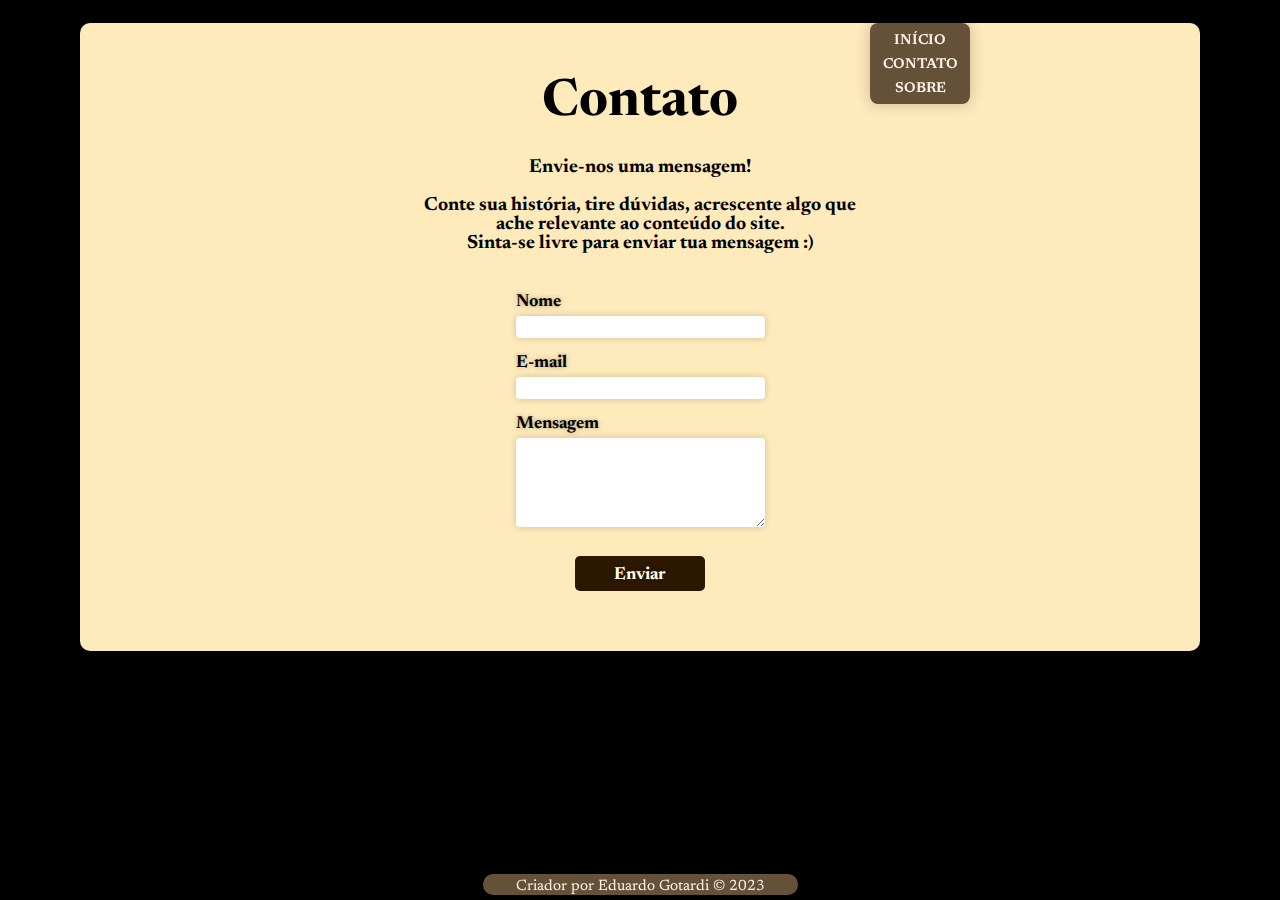
==== contato.html @ 0dafdee1 "Add files via upload" ====
<!DOCTYPE html>
<html lang="en">
<head>
    <meta charset="UTF-8">
    <meta name="viewport" content="width=device-width, initial-scale=1.0">
    <meta name="description"
        content="Família Gottardi. Este site conta a historia de uma família de imigrantes italianos, que vieram para o Brasil em 1888 em busca de novas realizações">
    <meta name="keywords"
        content="genealogy, family, imigrants, dictionary, italian, verona, castel d'azzano, vigasio, gottardi, gothardi, gotardi, gothard, gottard, gotard, gottardo, gotardo, genealogia, familia, itália, italiano, dicionário, imigrantes, imigrante">
    <link rel="icon" type="image/x-icon" href="./IMG/favicon_italy.png">
    <link rel="preconnect" href="https://fonts.googleapis.com">
    <link rel="preconnect" href="https://fonts.gstatic.com" crossorigin>
    <link rel="stylesheet"
        href="https://fonts.googleapis.com/css2?family=Zilla+Slab:ital,wght@0,300;0,400;0,600;0,700;1,400;1,600;1,700&display=swap">
    <link rel="stylesheet"
        href="https://fonts.googleapis.com/css2?family=Newsreader:ital,opsz,wght@0,6..72,200;0,6..72,300;0,6..72,400;0,6..72,500;0,6..72,600;0,6..72,700;1,6..72,200;1,6..72,300;1,6..72,400;1,6..72,500;1,6..72,600;1,6..72,700&display=swap">
    <link rel="stylesheet" href="./CSS/style.css">
    <title>Família Gottardi</title>
</head>
<body class="bg">
    <div class="containerPanel">
        <div class="menuContainer">
            <div class="menu">
                <a href="./index.html" title="Página de Início">Início</a><br>
                <a href="./contato.html" title="Página de Contato">Contato</a><br>
                <a href="./sobre.html" title="Página Sobre os Autores">Sobre</a>
            </div>
        </div>
        <div class="mainPanel">
            <header>
                <div class="contactTitle">
                    <h1>Contato</h1>
                </div>
            </header>
                <div class="contactText">
                    <div class="contactText2">
                        <h3>Envie-nos uma mensagem! 
                        <br>
                        <br>
                        Conte sua história, tire dúvidas, acrescente algo que ache relevante ao conteúdo do site.<br> 
                        Sinta-se livre para enviar tua mensagem :)</h3>
                    </div>
                </div>
                <div class="formContainer">
                    <form action="https://formspree.io/f/xnqydgpp" method="POST">
                        <label class="nameLabel"><h3>Nome</h3></label>
                            <input class="nomeInput" type="name" name="nome" required>
                        
                        <label class="emailLabel"><h3>E-mail</h3></label>
                            <input class="emailInput" type="email" name="email" required>
    
                        <label class="messageLabel"><h3>Mensagem</h3></label>
                            <textarea class="messageInput" name="message" required></textarea><br>
                        <div class="buttonContainer">
                            <button class="formButton" type="submit"><h3>Enviar</h3></button>
                        </div>
                    </form>
                </div>
        </div>
        <div class="footer">
            <div class="footerText">
                <a href="https://github.com/dugotardi" title="Página do Github de Eduardo" target="_blank"><h3>Criador por Eduardo Gotardi © 2023</h3></a>
            </div>
        </div>
    </div>
</body>
</html>
---- CSS/style.css ----
* {
    font-family: 'Newsreader', serif;
}
.bg {
    display: flex;
    align-items: center;
    justify-content: center;
    background-color: black;
}
.containerPanel {
    display: flexbox;
    align-items: center;
    justify-content: center;
}
.mainPanel {
    width: 1030px;
    height: 100%;
    margin: 15px 0 15px 0;
    top: 50px;
    background-color: rgb(255, 234, 187);
    border-radius: 10px;
    padding: 20px 45px 25px 45px;
    z-index: 0;
}
.menuContainer {
    position: fixed;
    margin: 0 0 0 0;
    float: right;
    top: 23px;
    right: 310px;
    z-index: 1;
    width: 100px;
    height: 81px;
    background-color: rgb(100, 81, 55);
    box-shadow: 0 0 15px #00000036;
    border-radius: 8px;
    transition: transform 0.17s ease-in-out;
}
@media screen and (max-width:875px) {
    .menuContainer {
        right: 160px;
    }
}
.menu {
    display: flexbox;
    align-items: center;
    justify-content: center;
    font-family: 'Zilla Slab', serif;
    font-size: 0.9rem;
    font-weight: 600;
    line-height: 22px;
    text-align: center;
    margin: 4.5px 0 0 0;
    text-transform: uppercase; 
}
.menuContainer:hover {
    transform: translate(-10px);
}
.menu a {
    text-decoration: none;
    color: rgb(255, 244, 235);
}
.gottardiTitle {
    display: flexbox;
    align-items: center;
    justify-content: center;
    text-align: center;
}
.gottardiTitle h1 {
    font-family: 'Zilla Slab', serif;
    font-size: 6em;
    margin: 0 auto;
    color: #222222;
    white-space: nowrap;
}
.containerSubtitle {
    display: flex;
    align-items: center;
    justify-content: center;
    margin: -230px;
}
.containerSubtitle h2 {
    text-align: center;
    font-size: 22px;
    font-weight: 600;
    color: #222222;
}
.brazilFlag {
    transform: scale(0.06);
    margin: 0 -235px 0 0;
}
.italyFlag {
    transform: scale(0.06);
    margin: 0 0 0 -235px;
}
.dictionaryText {
    font-size: 30px;
    text-align: center;
    font-weight: 400;
}
.mainText {
    font-size: 20px;
    font-weight: 400;
}
.chapter01 {
    font-family: 'Zilla Slab', serif;
    font-size: 45px;
    font-weight: 600;
    text-align: center;
    color: #2c1800;
}
.p00 {
    font-size: 24px;
    color: #000000;
}
.p01 {
    font-size: 23px;
    color: #fffae9;
    width: 100%;
    height: 135px;
    text-shadow: 0 0 5px #000000;
    background: rgb(0,34,68);
    background: linear-gradient(90deg, rgba(0,34,68,1) 50%, rgba(0,34,68,0.65) 70%, rgba(0,34,68,0.45) 80%, rgba(0,34,68,0.24) 90%, rgba(0,34,68,0) 100%);
}
.p02 {
    font-size: 23px;
    color: #fffae9;
    width: 100%;
    height: 135px;
    text-shadow: 0 0 5px #000000;
    background: rgb(0,34,68);
    background: linear-gradient(90deg, rgba(0,34,68,1) 50%, rgba(0,34,68,0.65) 70%, rgba(0,34,68,0.45) 80%, rgba(0,34,68,0.24) 90%, rgba(0,34,68,0) 100%);
}
.p03 {
    font-size: 24px;
    margin: 45px 0 45px 0;
    color: #000000;
}
.p04 {
    font-size: 23px;
    color: #fffae9;
    width: 100%;
    height: 139px;
    text-shadow: 0 0 5px #000000;
    background: rgb(57,42,0);
    background: linear-gradient(90deg, rgba(57,42,0,1) 50%, rgba(57,42,0,0.65) 70%, rgba(57,42,0,0.45) 80%, rgba(57,42,0,0.24) 90%, rgba(15,11,0,0) 100%);
}
.birthStar {
    width: 18px;
    height: 18px;
    filter: invert(1);
}
.deathCross {
    width: 16px;
    height: 16px;
    filter: invert(1);
}
.chapter02 {
    font-family: 'Zilla Slab', serif;
    font-size: 45px;
    font-weight: 600;
    text-align: center;
    color: #2c1800;
}
.p05 {
    font-size: 24px;
    margin: 50px 0 0 0;
    color: #000000;
}
.chapter03 {
    font-family: 'Zilla Slab', serif;
    font-size: 45px;
    font-weight: 600;
    text-align: center;
    color: #2c1800;
}
.p06 {
    font-size: 24px;
    color: #000000;
}
.p07 {
    font-size: 24px;
    color: #000000;
    margin: 80px 0 0 0;
}
.contributions {
    margin: 100px 0 0 0;
}
.contributions h2 {
    font-size: 35px;
    font-weight: 600;
    margin: 0 auto;
}
.contributions h3 {
    font-size: 24px;
    font-weight: 400;
    margin: -20px auto;
}
.footer {
    display: flex;
    align-items: center;
    justify-content: center;
}
.footerText {
    display: flex;
    align-items: center;
    justify-content: center;
    text-align: center;
    width: 315px;
    height: 21px;
    background-color: rgb(100, 81, 55);
    border-radius: 10px;
    bottom: 5px;
    position: fixed;
    transition: transform 0.15s ease-in-out;
}
.footerText:hover {
    transform: translate(0,-5.5px);
    cursor: pointer;
}
.footerText a {
    width: 315px;
    text-decoration: none;
    color: rgb(255, 244, 235);
}
.footerText h3 {
    font-weight: 400;
    font-size: 15px;
    margin: 4px 0 0 0;
}
.contactTitle {
    text-align: center;
    font-size: 1.6rem;
    margin: 0 0 0 0;
}
.contactText {
    display: flex;
    align-items: center;
    justify-content: center;
    margin: -25px 0 0 0; 
}
.contactText2 {
    width: 450px;
    margin: 0 0 15px 0;
}
.contactText2 h3 {
    font-size: 1.2rem;
    text-align: center;
}
.formContainer {
    display: flex;
    align-items: center;
    justify-content: center;
}
.formContainer label {
    margin: 0 0 0 0;

}
.formContainer input {
    margin: 5px 0 10px 0;
    width: 245px;
    height: 20px;
    border: none;
    border-radius: 4px;
    box-shadow: 0 0 7px #00000031;
}
.formContainer textarea {
    margin: 5px 0 0 0;
    width: 245px;
    height: 85px;
    border: none;
    border-radius: 4px;
    box-shadow: 0 0 7px #00000031;
}
.formContainer h3 {
    font-size: 1.1rem;
    text-shadow: 0 0 5px #0000004d;
    margin: 6px 0 0 0;
}
.buttonContainer {
    display: flex;
    align-items: center;
    justify-content: center;
}
.formButton {
    display: flex;
    align-items: center;
    justify-content: center;
    border: none;
    width: 130px;
    height: 35px;
    border-radius: 5px;
    background-color: #2c1800;
    color: #fffae9;
    font-size: 1.3rem;
    font-weight: 600;
    text-align: center;
    margin: 25px 0 35px 0;
    transition: transform 0.1s ease-in-out;
}
.formButton h3 {
    margin: 4px 0 0 0;
}
.formButton:hover {
    cursor: pointer;
    transform: scale(1.033);
}
.aboutTitle {
    text-align: center;
}
.aboutTitle h1 {
    font-size: 4rem;
}
.aboutText {
    text-align: center;
}
.aboutText h2 {
    font-size: 1.5rem;
    font-weight: 700;
}
.aboutText2 {
    text-align: left;
    margin: 50px 0 0 0;
}
.aboutText2 h2 {
    font-size: 1.5rem;
    font-weight: 600;
}
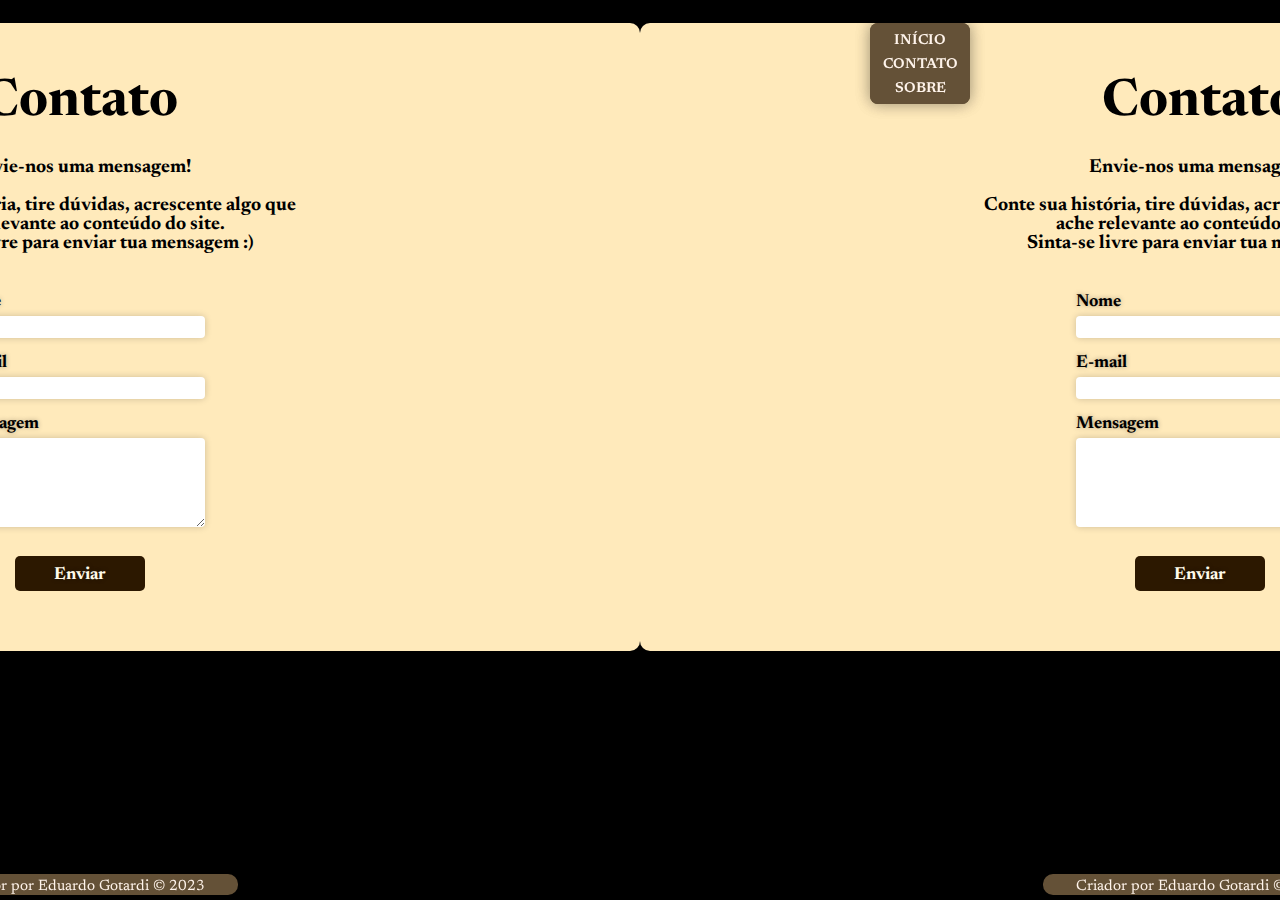
==== commit f0cb6725: "Merge remote-tracking branch 'origin/main' yes" ====
--- a/contato.html
+++ b/contato.html
@@ -1,67 +1,134 @@
-<!DOCTYPE html>
-<html lang="en">
-<head>
-    <meta charset="UTF-8">
-    <meta name="viewport" content="width=device-width, initial-scale=1.0">
-    <meta name="description"
-        content="Família Gottardi. Este site conta a historia de uma família de imigrantes italianos, que vieram para o Brasil em 1888 em busca de novas realizações">
-    <meta name="keywords"
-        content="genealogy, family, imigrants, dictionary, italian, verona, castel d'azzano, vigasio, gottardi, gothardi, gotardi, gothard, gottard, gotard, gottardo, gotardo, genealogia, familia, itália, italiano, dicionário, imigrantes, imigrante">
-    <link rel="icon" type="image/x-icon" href="./IMG/favicon_italy.png">
-    <link rel="preconnect" href="https://fonts.googleapis.com">
-    <link rel="preconnect" href="https://fonts.gstatic.com" crossorigin>
-    <link rel="stylesheet"
-        href="https://fonts.googleapis.com/css2?family=Zilla+Slab:ital,wght@0,300;0,400;0,600;0,700;1,400;1,600;1,700&display=swap">
-    <link rel="stylesheet"
-        href="https://fonts.googleapis.com/css2?family=Newsreader:ital,opsz,wght@0,6..72,200;0,6..72,300;0,6..72,400;0,6..72,500;0,6..72,600;0,6..72,700;1,6..72,200;1,6..72,300;1,6..72,400;1,6..72,500;1,6..72,600;1,6..72,700&display=swap">
-    <link rel="stylesheet" href="./CSS/style.css">
-    <title>Família Gottardi</title>
-</head>
-<body class="bg">
-    <div class="containerPanel">
-        <div class="menuContainer">
-            <div class="menu">
-                <a href="./index.html" title="Página de Início">Início</a><br>
-                <a href="./contato.html" title="Página de Contato">Contato</a><br>
-                <a href="./sobre.html" title="Página Sobre os Autores">Sobre</a>
-            </div>
-        </div>
-        <div class="mainPanel">
-            <header>
-                <div class="contactTitle">
-                    <h1>Contato</h1>
-                </div>
-            </header>
-                <div class="contactText">
-                    <div class="contactText2">
-                        <h3>Envie-nos uma mensagem! 
-                        <br>
-                        <br>
-                        Conte sua história, tire dúvidas, acrescente algo que ache relevante ao conteúdo do site.<br> 
-                        Sinta-se livre para enviar tua mensagem :)</h3>
-                    </div>
-                </div>
-                <div class="formContainer">
-                    <form action="https://formspree.io/f/xnqydgpp" method="POST">
-                        <label class="nameLabel"><h3>Nome</h3></label>
-                            <input class="nomeInput" type="name" name="nome" required>
-                        
-                        <label class="emailLabel"><h3>E-mail</h3></label>
-                            <input class="emailInput" type="email" name="email" required>
-    
-                        <label class="messageLabel"><h3>Mensagem</h3></label>
-                            <textarea class="messageInput" name="message" required></textarea><br>
-                        <div class="buttonContainer">
-                            <button class="formButton" type="submit"><h3>Enviar</h3></button>
-                        </div>
-                    </form>
-                </div>
-        </div>
-        <div class="footer">
-            <div class="footerText">
-                <a href="https://github.com/dugotardi" title="Página do Github de Eduardo" target="_blank"><h3>Criador por Eduardo Gotardi © 2023</h3></a>
-            </div>
-        </div>
-    </div>
-</body>
+<!DOCTYPE html>
+<html lang="en">
+<head>
+    <meta charset="UTF-8">
+    <meta name="viewport" content="width=device-width, initial-scale=1.0">
+    <meta name="description"
+        content="Família Gottardi. Este site conta a historia de uma família de imigrantes italianos, que vieram para o Brasil em 1888 em busca de novas realizações">
+    <meta name="keywords"
+        content="genealogy, family, imigrants, dictionary, italian, verona, castel d'azzano, vigasio, gottardi, gothardi, gotardi, gothard, gottard, gotard, gottardo, gotardo, genealogia, familia, itália, italiano, dicionário, imigrantes, imigrante">
+    <link rel="icon" type="image/x-icon" href="./IMG/favicon_italy.png">
+    <link rel="preconnect" href="https://fonts.googleapis.com">
+    <link rel="preconnect" href="https://fonts.gstatic.com" crossorigin>
+    <link rel="stylesheet"
+        href="https://fonts.googleapis.com/css2?family=Zilla+Slab:ital,wght@0,300;0,400;0,600;0,700;1,400;1,600;1,700&display=swap">
+    <link rel="stylesheet"
+        href="https://fonts.googleapis.com/css2?family=Newsreader:ital,opsz,wght@0,6..72,200;0,6..72,300;0,6..72,400;0,6..72,500;0,6..72,600;0,6..72,700;1,6..72,200;1,6..72,300;1,6..72,400;1,6..72,500;1,6..72,600;1,6..72,700&display=swap">
+    <link rel="stylesheet" href="./CSS/style.css">
+    <title>Família Gottardi</title>
+</head>
+<body class="bg">
+    <div class="containerPanel">
+        <div class="menuContainer">
+            <div class="menu">
+                <a href="./index.html" title="Página de Início">Início</a><br>
+                <a href="./contato.html" title="Página de Contato">Contato</a><br>
+                <a href="./sobre.html" title="Página Sobre os Autores">Sobre</a>
+            </div>
+        </div>
+        <div class="mainPanel">
+            <header>
+                <div class="contactTitle">
+                    <h1>Contato</h1>
+                </div>
+            </header>
+                <div class="contactText">
+                    <div class="contactText2">
+                        <h3>Envie-nos uma mensagem! 
+                        <br>
+                        <br>
+                        Conte sua história, tire dúvidas, acrescente algo que ache relevante ao conteúdo do site.<br> 
+                        Sinta-se livre para enviar tua mensagem :)</h3>
+                    </div>
+                </div>
+                <div class="formContainer">
+                    <form action="https://formspree.io/f/xnqydgpp" method="POST">
+                        <label class="nameLabel"><h3>Nome</h3></label>
+                            <input class="nomeInput" type="name" name="nome" required>
+                        
+                        <label class="emailLabel"><h3>E-mail</h3></label>
+                            <input class="emailInput" type="email" name="email" required>
+    
+                        <label class="messageLabel"><h3>Mensagem</h3></label>
+                            <textarea class="messageInput" name="message" required></textarea><br>
+                        <div class="buttonContainer">
+                            <button class="formButton" type="submit"><h3>Enviar</h3></button>
+                        </div>
+                    </form>
+                </div>
+        </div>
+        <div class="footer">
+            <div class="footerText">
+                <a href="https://github.com/dugotardi" title="Página do Github de Eduardo" target="_blank"><h3>Criador por Eduardo Gotardi © 2023</h3></a>
+            </div>
+        </div>
+    </div>
+</body>
+</html>
+<!DOCTYPE html>
+<html lang="en">
+<head>
+    <meta charset="UTF-8">
+    <meta name="viewport" content="width=device-width, initial-scale=1.0">
+    <meta name="description"
+        content="Família Gottardi. Este site conta a historia de uma família de imigrantes italianos, que vieram para o Brasil em 1888 em busca de novas realizações">
+    <meta name="keywords"
+        content="genealogy, family, imigrants, dictionary, italian, verona, castel d'azzano, vigasio, gottardi, gothardi, gotardi, gothard, gottard, gotard, gottardo, gotardo, genealogia, familia, itália, italiano, dicionário, imigrantes, imigrante">
+    <link rel="icon" type="image/x-icon" href="./IMG/favicon_italy.png">
+    <link rel="preconnect" href="https://fonts.googleapis.com">
+    <link rel="preconnect" href="https://fonts.gstatic.com" crossorigin>
+    <link rel="stylesheet"
+        href="https://fonts.googleapis.com/css2?family=Zilla+Slab:ital,wght@0,300;0,400;0,600;0,700;1,400;1,600;1,700&display=swap">
+    <link rel="stylesheet"
+        href="https://fonts.googleapis.com/css2?family=Newsreader:ital,opsz,wght@0,6..72,200;0,6..72,300;0,6..72,400;0,6..72,500;0,6..72,600;0,6..72,700;1,6..72,200;1,6..72,300;1,6..72,400;1,6..72,500;1,6..72,600;1,6..72,700&display=swap">
+    <link rel="stylesheet" href="./CSS/style.css">
+    <title>Família Gottardi</title>
+</head>
+<body class="bg">
+    <div class="containerPanel">
+        <div class="menuContainer">
+            <div class="menu">
+                <a href="./index.html" title="Página de Início">Início</a><br>
+                <a href="./contato.html" title="Página de Contato">Contato</a><br>
+                <a href="./sobre.html" title="Página Sobre os Autores">Sobre</a>
+            </div>
+        </div>
+        <div class="mainPanel">
+            <header>
+                <div class="contactTitle">
+                    <h1>Contato</h1>
+                </div>
+            </header>
+                <div class="contactText">
+                    <div class="contactText2">
+                        <h3>Envie-nos uma mensagem! 
+                        <br>
+                        <br>
+                        Conte sua história, tire dúvidas, acrescente algo que ache relevante ao conteúdo do site.<br> 
+                        Sinta-se livre para enviar tua mensagem :)</h3>
+                    </div>
+                </div>
+                <div class="formContainer">
+                    <form action="https://formspree.io/f/xnqydgpp" method="POST">
+                        <label class="nameLabel"><h3>Nome</h3></label>
+                            <input class="nomeInput" type="name" name="nome" required>
+                        
+                        <label class="emailLabel"><h3>E-mail</h3></label>
+                            <input class="emailInput" type="email" name="email" required>
+    
+                        <label class="messageLabel"><h3>Mensagem</h3></label>
+                            <textarea class="messageInput" name="message" required></textarea><br>
+                        <div class="buttonContainer">
+                            <button class="formButton" type="submit"><h3>Enviar</h3></button>
+                        </div>
+                    </form>
+                </div>
+        </div>
+        <div class="footer">
+            <div class="footerText">
+                <a href="https://github.com/dugotardi" title="Página do Github de Eduardo" target="_blank"><h3>Criador por Eduardo Gotardi © 2023</h3></a>
+            </div>
+        </div>
+    </div>
+</body>
 </html>--- a/CSS/style.css
+++ b/CSS/style.css
@@ -1,328 +1,328 @@
-* {
-    font-family: 'Newsreader', serif;
-}
-.bg {
-    display: flex;
-    align-items: center;
-    justify-content: center;
-    background-color: black;
-}
-.containerPanel {
-    display: flexbox;
-    align-items: center;
-    justify-content: center;
-}
-.mainPanel {
-    width: 1030px;
-    height: 100%;
-    margin: 15px 0 15px 0;
-    top: 50px;
-    background-color: rgb(255, 234, 187);
-    border-radius: 10px;
-    padding: 20px 45px 25px 45px;
-    z-index: 0;
-}
-.menuContainer {
-    position: fixed;
-    margin: 0 0 0 0;
-    float: right;
-    top: 23px;
-    right: 310px;
-    z-index: 1;
-    width: 100px;
-    height: 81px;
-    background-color: rgb(100, 81, 55);
-    box-shadow: 0 0 15px #00000036;
-    border-radius: 8px;
-    transition: transform 0.17s ease-in-out;
-}
-@media screen and (max-width:875px) {
-    .menuContainer {
-        right: 160px;
-    }
-}
-.menu {
-    display: flexbox;
-    align-items: center;
-    justify-content: center;
-    font-family: 'Zilla Slab', serif;
-    font-size: 0.9rem;
-    font-weight: 600;
-    line-height: 22px;
-    text-align: center;
-    margin: 4.5px 0 0 0;
-    text-transform: uppercase; 
-}
-.menuContainer:hover {
-    transform: translate(-10px);
-}
-.menu a {
-    text-decoration: none;
-    color: rgb(255, 244, 235);
-}
-.gottardiTitle {
-    display: flexbox;
-    align-items: center;
-    justify-content: center;
-    text-align: center;
-}
-.gottardiTitle h1 {
-    font-family: 'Zilla Slab', serif;
-    font-size: 6em;
-    margin: 0 auto;
-    color: #222222;
-    white-space: nowrap;
-}
-.containerSubtitle {
-    display: flex;
-    align-items: center;
-    justify-content: center;
-    margin: -230px;
-}
-.containerSubtitle h2 {
-    text-align: center;
-    font-size: 22px;
-    font-weight: 600;
-    color: #222222;
-}
-.brazilFlag {
-    transform: scale(0.06);
-    margin: 0 -235px 0 0;
-}
-.italyFlag {
-    transform: scale(0.06);
-    margin: 0 0 0 -235px;
-}
-.dictionaryText {
-    font-size: 30px;
-    text-align: center;
-    font-weight: 400;
-}
-.mainText {
-    font-size: 20px;
-    font-weight: 400;
-}
-.chapter01 {
-    font-family: 'Zilla Slab', serif;
-    font-size: 45px;
-    font-weight: 600;
-    text-align: center;
-    color: #2c1800;
-}
-.p00 {
-    font-size: 24px;
-    color: #000000;
-}
-.p01 {
-    font-size: 23px;
-    color: #fffae9;
-    width: 100%;
-    height: 135px;
-    text-shadow: 0 0 5px #000000;
-    background: rgb(0,34,68);
-    background: linear-gradient(90deg, rgba(0,34,68,1) 50%, rgba(0,34,68,0.65) 70%, rgba(0,34,68,0.45) 80%, rgba(0,34,68,0.24) 90%, rgba(0,34,68,0) 100%);
-}
-.p02 {
-    font-size: 23px;
-    color: #fffae9;
-    width: 100%;
-    height: 135px;
-    text-shadow: 0 0 5px #000000;
-    background: rgb(0,34,68);
-    background: linear-gradient(90deg, rgba(0,34,68,1) 50%, rgba(0,34,68,0.65) 70%, rgba(0,34,68,0.45) 80%, rgba(0,34,68,0.24) 90%, rgba(0,34,68,0) 100%);
-}
-.p03 {
-    font-size: 24px;
-    margin: 45px 0 45px 0;
-    color: #000000;
-}
-.p04 {
-    font-size: 23px;
-    color: #fffae9;
-    width: 100%;
-    height: 139px;
-    text-shadow: 0 0 5px #000000;
-    background: rgb(57,42,0);
-    background: linear-gradient(90deg, rgba(57,42,0,1) 50%, rgba(57,42,0,0.65) 70%, rgba(57,42,0,0.45) 80%, rgba(57,42,0,0.24) 90%, rgba(15,11,0,0) 100%);
-}
-.birthStar {
-    width: 18px;
-    height: 18px;
-    filter: invert(1);
-}
-.deathCross {
-    width: 16px;
-    height: 16px;
-    filter: invert(1);
-}
-.chapter02 {
-    font-family: 'Zilla Slab', serif;
-    font-size: 45px;
-    font-weight: 600;
-    text-align: center;
-    color: #2c1800;
-}
-.p05 {
-    font-size: 24px;
-    margin: 50px 0 0 0;
-    color: #000000;
-}
-.chapter03 {
-    font-family: 'Zilla Slab', serif;
-    font-size: 45px;
-    font-weight: 600;
-    text-align: center;
-    color: #2c1800;
-}
-.p06 {
-    font-size: 24px;
-    color: #000000;
-}
-.p07 {
-    font-size: 24px;
-    color: #000000;
-    margin: 80px 0 0 0;
-}
-.contributions {
-    margin: 100px 0 0 0;
-}
-.contributions h2 {
-    font-size: 35px;
-    font-weight: 600;
-    margin: 0 auto;
-}
-.contributions h3 {
-    font-size: 24px;
-    font-weight: 400;
-    margin: -20px auto;
-}
-.footer {
-    display: flex;
-    align-items: center;
-    justify-content: center;
-}
-.footerText {
-    display: flex;
-    align-items: center;
-    justify-content: center;
-    text-align: center;
-    width: 315px;
-    height: 21px;
-    background-color: rgb(100, 81, 55);
-    border-radius: 10px;
-    bottom: 5px;
-    position: fixed;
-    transition: transform 0.15s ease-in-out;
-}
-.footerText:hover {
-    transform: translate(0,-5.5px);
-    cursor: pointer;
-}
-.footerText a {
-    width: 315px;
-    text-decoration: none;
-    color: rgb(255, 244, 235);
-}
-.footerText h3 {
-    font-weight: 400;
-    font-size: 15px;
-    margin: 4px 0 0 0;
-}
-.contactTitle {
-    text-align: center;
-    font-size: 1.6rem;
-    margin: 0 0 0 0;
-}
-.contactText {
-    display: flex;
-    align-items: center;
-    justify-content: center;
-    margin: -25px 0 0 0; 
-}
-.contactText2 {
-    width: 450px;
-    margin: 0 0 15px 0;
-}
-.contactText2 h3 {
-    font-size: 1.2rem;
-    text-align: center;
-}
-.formContainer {
-    display: flex;
-    align-items: center;
-    justify-content: center;
-}
-.formContainer label {
-    margin: 0 0 0 0;
-
-}
-.formContainer input {
-    margin: 5px 0 10px 0;
-    width: 245px;
-    height: 20px;
-    border: none;
-    border-radius: 4px;
-    box-shadow: 0 0 7px #00000031;
-}
-.formContainer textarea {
-    margin: 5px 0 0 0;
-    width: 245px;
-    height: 85px;
-    border: none;
-    border-radius: 4px;
-    box-shadow: 0 0 7px #00000031;
-}
-.formContainer h3 {
-    font-size: 1.1rem;
-    text-shadow: 0 0 5px #0000004d;
-    margin: 6px 0 0 0;
-}
-.buttonContainer {
-    display: flex;
-    align-items: center;
-    justify-content: center;
-}
-.formButton {
-    display: flex;
-    align-items: center;
-    justify-content: center;
-    border: none;
-    width: 130px;
-    height: 35px;
-    border-radius: 5px;
-    background-color: #2c1800;
-    color: #fffae9;
-    font-size: 1.3rem;
-    font-weight: 600;
-    text-align: center;
-    margin: 25px 0 35px 0;
-    transition: transform 0.1s ease-in-out;
-}
-.formButton h3 {
-    margin: 4px 0 0 0;
-}
-.formButton:hover {
-    cursor: pointer;
-    transform: scale(1.033);
-}
-.aboutTitle {
-    text-align: center;
-}
-.aboutTitle h1 {
-    font-size: 4rem;
-}
-.aboutText {
-    text-align: center;
-}
-.aboutText h2 {
-    font-size: 1.5rem;
-    font-weight: 700;
-}
-.aboutText2 {
-    text-align: left;
-    margin: 50px 0 0 0;
-}
-.aboutText2 h2 {
-    font-size: 1.5rem;
-    font-weight: 600;
+* {
+    font-family: 'Newsreader', serif;
+}
+.bg {
+    display: flex;
+    align-items: center;
+    justify-content: center;
+    background-color: black;
+}
+.containerPanel {
+    display: flexbox;
+    align-items: center;
+    justify-content: center;
+}
+.mainPanel {
+    width: 1030px;
+    height: 100%;
+    margin: 15px 0 15px 0;
+    top: 50px;
+    background-color: rgb(255, 234, 187);
+    border-radius: 10px;
+    padding: 20px 45px 25px 45px;
+    z-index: 0;
+}
+.menuContainer {
+    position: fixed;
+    margin: 0 0 0 0;
+    float: right;
+    top: 23px;
+    right: 310px;
+    z-index: 1;
+    width: 100px;
+    height: 81px;
+    background-color: rgb(100, 81, 55);
+    box-shadow: 0 0 15px #00000036;
+    border-radius: 8px;
+    transition: transform 0.17s ease-in-out;
+}
+@media screen and (max-width:875px) {
+    .menuContainer {
+        right: 160px;
+    }
+}
+.menu {
+    display: flexbox;
+    align-items: center;
+    justify-content: center;
+    font-family: 'Zilla Slab', serif;
+    font-size: 0.9rem;
+    font-weight: 600;
+    line-height: 22px;
+    text-align: center;
+    margin: 4.5px 0 0 0;
+    text-transform: uppercase; 
+}
+.menuContainer:hover {
+    transform: translate(-10px);
+}
+.menu a {
+    text-decoration: none;
+    color: rgb(255, 244, 235);
+}
+.gottardiTitle {
+    display: flexbox;
+    align-items: center;
+    justify-content: center;
+    text-align: center;
+}
+.gottardiTitle h1 {
+    font-family: 'Zilla Slab', serif;
+    font-size: 6em;
+    margin: 0 auto;
+    color: #222222;
+    white-space: nowrap;
+}
+.containerSubtitle {
+    display: flex;
+    align-items: center;
+    justify-content: center;
+    margin: -230px;
+}
+.containerSubtitle h2 {
+    text-align: center;
+    font-size: 22px;
+    font-weight: 600;
+    color: #222222;
+}
+.brazilFlag {
+    transform: scale(0.06);
+    margin: 0 -235px 0 0;
+}
+.italyFlag {
+    transform: scale(0.06);
+    margin: 0 0 0 -235px;
+}
+.dictionaryText {
+    font-size: 30px;
+    text-align: center;
+    font-weight: 400;
+}
+.mainText {
+    font-size: 20px;
+    font-weight: 400;
+}
+.chapter01 {
+    font-family: 'Zilla Slab', serif;
+    font-size: 45px;
+    font-weight: 600;
+    text-align: center;
+    color: #2c1800;
+}
+.p00 {
+    font-size: 24px;
+    color: #000000;
+}
+.p01 {
+    font-size: 23px;
+    color: #fffae9;
+    width: 100%;
+    height: 135px;
+    text-shadow: 0 0 5px #000000;
+    background: rgb(0,34,68);
+    background: linear-gradient(90deg, rgba(0,34,68,1) 50%, rgba(0,34,68,0.65) 70%, rgba(0,34,68,0.45) 80%, rgba(0,34,68,0.24) 90%, rgba(0,34,68,0) 100%);
+}
+.p02 {
+    font-size: 23px;
+    color: #fffae9;
+    width: 100%;
+    height: 135px;
+    text-shadow: 0 0 5px #000000;
+    background: rgb(0,34,68);
+    background: linear-gradient(90deg, rgba(0,34,68,1) 50%, rgba(0,34,68,0.65) 70%, rgba(0,34,68,0.45) 80%, rgba(0,34,68,0.24) 90%, rgba(0,34,68,0) 100%);
+}
+.p03 {
+    font-size: 24px;
+    margin: 45px 0 45px 0;
+    color: #000000;
+}
+.p04 {
+    font-size: 23px;
+    color: #fffae9;
+    width: 100%;
+    height: 139px;
+    text-shadow: 0 0 5px #000000;
+    background: rgb(57,42,0);
+    background: linear-gradient(90deg, rgba(57,42,0,1) 50%, rgba(57,42,0,0.65) 70%, rgba(57,42,0,0.45) 80%, rgba(57,42,0,0.24) 90%, rgba(15,11,0,0) 100%);
+}
+.birthStar {
+    width: 18px;
+    height: 18px;
+    filter: invert(1);
+}
+.deathCross {
+    width: 16px;
+    height: 16px;
+    filter: invert(1);
+}
+.chapter02 {
+    font-family: 'Zilla Slab', serif;
+    font-size: 45px;
+    font-weight: 600;
+    text-align: center;
+    color: #2c1800;
+}
+.p05 {
+    font-size: 24px;
+    margin: 50px 0 0 0;
+    color: #000000;
+}
+.chapter03 {
+    font-family: 'Zilla Slab', serif;
+    font-size: 45px;
+    font-weight: 600;
+    text-align: center;
+    color: #2c1800;
+}
+.p06 {
+    font-size: 24px;
+    color: #000000;
+}
+.p07 {
+    font-size: 24px;
+    color: #000000;
+    margin: 80px 0 0 0;
+}
+.contributions {
+    margin: 100px 0 0 0;
+}
+.contributions h2 {
+    font-size: 35px;
+    font-weight: 600;
+    margin: 0 auto;
+}
+.contributions h3 {
+    font-size: 24px;
+    font-weight: 400;
+    margin: -20px auto;
+}
+.footer {
+    display: flex;
+    align-items: center;
+    justify-content: center;
+}
+.footerText {
+    display: flex;
+    align-items: center;
+    justify-content: center;
+    text-align: center;
+    width: 315px;
+    height: 21px;
+    background-color: rgb(100, 81, 55);
+    border-radius: 10px;
+    bottom: 5px;
+    position: fixed;
+    transition: transform 0.15s ease-in-out;
+}
+.footerText:hover {
+    transform: translate(0,-5.5px);
+    cursor: pointer;
+}
+.footerText a {
+    width: 315px;
+    text-decoration: none;
+    color: rgb(255, 244, 235);
+}
+.footerText h3 {
+    font-weight: 400;
+    font-size: 15px;
+    margin: 4px 0 0 0;
+}
+.contactTitle {
+    text-align: center;
+    font-size: 1.6rem;
+    margin: 0 0 0 0;
+}
+.contactText {
+    display: flex;
+    align-items: center;
+    justify-content: center;
+    margin: -25px 0 0 0; 
+}
+.contactText2 {
+    width: 450px;
+    margin: 0 0 15px 0;
+}
+.contactText2 h3 {
+    font-size: 1.2rem;
+    text-align: center;
+}
+.formContainer {
+    display: flex;
+    align-items: center;
+    justify-content: center;
+}
+.formContainer label {
+    margin: 0 0 0 0;
+
+}
+.formContainer input {
+    margin: 5px 0 10px 0;
+    width: 245px;
+    height: 20px;
+    border: none;
+    border-radius: 4px;
+    box-shadow: 0 0 7px #00000031;
+}
+.formContainer textarea {
+    margin: 5px 0 0 0;
+    width: 245px;
+    height: 85px;
+    border: none;
+    border-radius: 4px;
+    box-shadow: 0 0 7px #00000031;
+}
+.formContainer h3 {
+    font-size: 1.1rem;
+    text-shadow: 0 0 5px #0000004d;
+    margin: 6px 0 0 0;
+}
+.buttonContainer {
+    display: flex;
+    align-items: center;
+    justify-content: center;
+}
+.formButton {
+    display: flex;
+    align-items: center;
+    justify-content: center;
+    border: none;
+    width: 130px;
+    height: 35px;
+    border-radius: 5px;
+    background-color: #2c1800;
+    color: #fffae9;
+    font-size: 1.3rem;
+    font-weight: 600;
+    text-align: center;
+    margin: 25px 0 35px 0;
+    transition: transform 0.1s ease-in-out;
+}
+.formButton h3 {
+    margin: 4px 0 0 0;
+}
+.formButton:hover {
+    cursor: pointer;
+    transform: scale(1.033);
+}
+.aboutTitle {
+    text-align: center;
+}
+.aboutTitle h1 {
+    font-size: 4rem;
+}
+.aboutText {
+    text-align: center;
+}
+.aboutText h2 {
+    font-size: 1.5rem;
+    font-weight: 700;
+}
+.aboutText2 {
+    text-align: left;
+    margin: 50px 0 0 0;
+}
+.aboutText2 h2 {
+    font-size: 1.5rem;
+    font-weight: 600;
 }   --- a/CSS/style.css
+++ b/CSS/style.css
@@ -1,328 +1,328 @@
-* {
-    font-family: 'Newsreader', serif;
-}
-.bg {
-    display: flex;
-    align-items: center;
-    justify-content: center;
-    background-color: black;
-}
-.containerPanel {
-    display: flexbox;
-    align-items: center;
-    justify-content: center;
-}
-.mainPanel {
-    width: 1030px;
-    height: 100%;
-    margin: 15px 0 15px 0;
-    top: 50px;
-    background-color: rgb(255, 234, 187);
-    border-radius: 10px;
-    padding: 20px 45px 25px 45px;
-    z-index: 0;
-}
-.menuContainer {
-    position: fixed;
-    margin: 0 0 0 0;
-    float: right;
-    top: 23px;
-    right: 310px;
-    z-index: 1;
-    width: 100px;
-    height: 81px;
-    background-color: rgb(100, 81, 55);
-    box-shadow: 0 0 15px #00000036;
-    border-radius: 8px;
-    transition: transform 0.17s ease-in-out;
-}
-@media screen and (max-width:875px) {
-    .menuContainer {
-        right: 160px;
-    }
-}
-.menu {
-    display: flexbox;
-    align-items: center;
-    justify-content: center;
-    font-family: 'Zilla Slab', serif;
-    font-size: 0.9rem;
-    font-weight: 600;
-    line-height: 22px;
-    text-align: center;
-    margin: 4.5px 0 0 0;
-    text-transform: uppercase; 
-}
-.menuContainer:hover {
-    transform: translate(-10px);
-}
-.menu a {
-    text-decoration: none;
-    color: rgb(255, 244, 235);
-}
-.gottardiTitle {
-    display: flexbox;
-    align-items: center;
-    justify-content: center;
-    text-align: center;
-}
-.gottardiTitle h1 {
-    font-family: 'Zilla Slab', serif;
-    font-size: 6em;
-    margin: 0 auto;
-    color: #222222;
-    white-space: nowrap;
-}
-.containerSubtitle {
-    display: flex;
-    align-items: center;
-    justify-content: center;
-    margin: -230px;
-}
-.containerSubtitle h2 {
-    text-align: center;
-    font-size: 22px;
-    font-weight: 600;
-    color: #222222;
-}
-.brazilFlag {
-    transform: scale(0.06);
-    margin: 0 -235px 0 0;
-}
-.italyFlag {
-    transform: scale(0.06);
-    margin: 0 0 0 -235px;
-}
-.dictionaryText {
-    font-size: 30px;
-    text-align: center;
-    font-weight: 400;
-}
-.mainText {
-    font-size: 20px;
-    font-weight: 400;
-}
-.chapter01 {
-    font-family: 'Zilla Slab', serif;
-    font-size: 45px;
-    font-weight: 600;
-    text-align: center;
-    color: #2c1800;
-}
-.p00 {
-    font-size: 24px;
-    color: #000000;
-}
-.p01 {
-    font-size: 23px;
-    color: #fffae9;
-    width: 100%;
-    height: 135px;
-    text-shadow: 0 0 5px #000000;
-    background: rgb(0,34,68);
-    background: linear-gradient(90deg, rgba(0,34,68,1) 50%, rgba(0,34,68,0.65) 70%, rgba(0,34,68,0.45) 80%, rgba(0,34,68,0.24) 90%, rgba(0,34,68,0) 100%);
-}
-.p02 {
-    font-size: 23px;
-    color: #fffae9;
-    width: 100%;
-    height: 135px;
-    text-shadow: 0 0 5px #000000;
-    background: rgb(0,34,68);
-    background: linear-gradient(90deg, rgba(0,34,68,1) 50%, rgba(0,34,68,0.65) 70%, rgba(0,34,68,0.45) 80%, rgba(0,34,68,0.24) 90%, rgba(0,34,68,0) 100%);
-}
-.p03 {
-    font-size: 24px;
-    margin: 45px 0 45px 0;
-    color: #000000;
-}
-.p04 {
-    font-size: 23px;
-    color: #fffae9;
-    width: 100%;
-    height: 139px;
-    text-shadow: 0 0 5px #000000;
-    background: rgb(57,42,0);
-    background: linear-gradient(90deg, rgba(57,42,0,1) 50%, rgba(57,42,0,0.65) 70%, rgba(57,42,0,0.45) 80%, rgba(57,42,0,0.24) 90%, rgba(15,11,0,0) 100%);
-}
-.birthStar {
-    width: 18px;
-    height: 18px;
-    filter: invert(1);
-}
-.deathCross {
-    width: 16px;
-    height: 16px;
-    filter: invert(1);
-}
-.chapter02 {
-    font-family: 'Zilla Slab', serif;
-    font-size: 45px;
-    font-weight: 600;
-    text-align: center;
-    color: #2c1800;
-}
-.p05 {
-    font-size: 24px;
-    margin: 50px 0 0 0;
-    color: #000000;
-}
-.chapter03 {
-    font-family: 'Zilla Slab', serif;
-    font-size: 45px;
-    font-weight: 600;
-    text-align: center;
-    color: #2c1800;
-}
-.p06 {
-    font-size: 24px;
-    color: #000000;
-}
-.p07 {
-    font-size: 24px;
-    color: #000000;
-    margin: 80px 0 0 0;
-}
-.contributions {
-    margin: 100px 0 0 0;
-}
-.contributions h2 {
-    font-size: 35px;
-    font-weight: 600;
-    margin: 0 auto;
-}
-.contributions h3 {
-    font-size: 24px;
-    font-weight: 400;
-    margin: -20px auto;
-}
-.footer {
-    display: flex;
-    align-items: center;
-    justify-content: center;
-}
-.footerText {
-    display: flex;
-    align-items: center;
-    justify-content: center;
-    text-align: center;
-    width: 315px;
-    height: 21px;
-    background-color: rgb(100, 81, 55);
-    border-radius: 10px;
-    bottom: 5px;
-    position: fixed;
-    transition: transform 0.15s ease-in-out;
-}
-.footerText:hover {
-    transform: translate(0,-5.5px);
-    cursor: pointer;
-}
-.footerText a {
-    width: 315px;
-    text-decoration: none;
-    color: rgb(255, 244, 235);
-}
-.footerText h3 {
-    font-weight: 400;
-    font-size: 15px;
-    margin: 4px 0 0 0;
-}
-.contactTitle {
-    text-align: center;
-    font-size: 1.6rem;
-    margin: 0 0 0 0;
-}
-.contactText {
-    display: flex;
-    align-items: center;
-    justify-content: center;
-    margin: -25px 0 0 0; 
-}
-.contactText2 {
-    width: 450px;
-    margin: 0 0 15px 0;
-}
-.contactText2 h3 {
-    font-size: 1.2rem;
-    text-align: center;
-}
-.formContainer {
-    display: flex;
-    align-items: center;
-    justify-content: center;
-}
-.formContainer label {
-    margin: 0 0 0 0;
-
-}
-.formContainer input {
-    margin: 5px 0 10px 0;
-    width: 245px;
-    height: 20px;
-    border: none;
-    border-radius: 4px;
-    box-shadow: 0 0 7px #00000031;
-}
-.formContainer textarea {
-    margin: 5px 0 0 0;
-    width: 245px;
-    height: 85px;
-    border: none;
-    border-radius: 4px;
-    box-shadow: 0 0 7px #00000031;
-}
-.formContainer h3 {
-    font-size: 1.1rem;
-    text-shadow: 0 0 5px #0000004d;
-    margin: 6px 0 0 0;
-}
-.buttonContainer {
-    display: flex;
-    align-items: center;
-    justify-content: center;
-}
-.formButton {
-    display: flex;
-    align-items: center;
-    justify-content: center;
-    border: none;
-    width: 130px;
-    height: 35px;
-    border-radius: 5px;
-    background-color: #2c1800;
-    color: #fffae9;
-    font-size: 1.3rem;
-    font-weight: 600;
-    text-align: center;
-    margin: 25px 0 35px 0;
-    transition: transform 0.1s ease-in-out;
-}
-.formButton h3 {
-    margin: 4px 0 0 0;
-}
-.formButton:hover {
-    cursor: pointer;
-    transform: scale(1.033);
-}
-.aboutTitle {
-    text-align: center;
-}
-.aboutTitle h1 {
-    font-size: 4rem;
-}
-.aboutText {
-    text-align: center;
-}
-.aboutText h2 {
-    font-size: 1.5rem;
-    font-weight: 700;
-}
-.aboutText2 {
-    text-align: left;
-    margin: 50px 0 0 0;
-}
-.aboutText2 h2 {
-    font-size: 1.5rem;
-    font-weight: 600;
+* {
+    font-family: 'Newsreader', serif;
+}
+.bg {
+    display: flex;
+    align-items: center;
+    justify-content: center;
+    background-color: black;
+}
+.containerPanel {
+    display: flexbox;
+    align-items: center;
+    justify-content: center;
+}
+.mainPanel {
+    width: 1030px;
+    height: 100%;
+    margin: 15px 0 15px 0;
+    top: 50px;
+    background-color: rgb(255, 234, 187);
+    border-radius: 10px;
+    padding: 20px 45px 25px 45px;
+    z-index: 0;
+}
+.menuContainer {
+    position: fixed;
+    margin: 0 0 0 0;
+    float: right;
+    top: 23px;
+    right: 310px;
+    z-index: 1;
+    width: 100px;
+    height: 81px;
+    background-color: rgb(100, 81, 55);
+    box-shadow: 0 0 15px #00000036;
+    border-radius: 8px;
+    transition: transform 0.17s ease-in-out;
+}
+@media screen and (max-width:875px) {
+    .menuContainer {
+        right: 160px;
+    }
+}
+.menu {
+    display: flexbox;
+    align-items: center;
+    justify-content: center;
+    font-family: 'Zilla Slab', serif;
+    font-size: 0.9rem;
+    font-weight: 600;
+    line-height: 22px;
+    text-align: center;
+    margin: 4.5px 0 0 0;
+    text-transform: uppercase; 
+}
+.menuContainer:hover {
+    transform: translate(-10px);
+}
+.menu a {
+    text-decoration: none;
+    color: rgb(255, 244, 235);
+}
+.gottardiTitle {
+    display: flexbox;
+    align-items: center;
+    justify-content: center;
+    text-align: center;
+}
+.gottardiTitle h1 {
+    font-family: 'Zilla Slab', serif;
+    font-size: 6em;
+    margin: 0 auto;
+    color: #222222;
+    white-space: nowrap;
+}
+.containerSubtitle {
+    display: flex;
+    align-items: center;
+    justify-content: center;
+    margin: -230px;
+}
+.containerSubtitle h2 {
+    text-align: center;
+    font-size: 22px;
+    font-weight: 600;
+    color: #222222;
+}
+.brazilFlag {
+    transform: scale(0.06);
+    margin: 0 -235px 0 0;
+}
+.italyFlag {
+    transform: scale(0.06);
+    margin: 0 0 0 -235px;
+}
+.dictionaryText {
+    font-size: 30px;
+    text-align: center;
+    font-weight: 400;
+}
+.mainText {
+    font-size: 20px;
+    font-weight: 400;
+}
+.chapter01 {
+    font-family: 'Zilla Slab', serif;
+    font-size: 45px;
+    font-weight: 600;
+    text-align: center;
+    color: #2c1800;
+}
+.p00 {
+    font-size: 24px;
+    color: #000000;
+}
+.p01 {
+    font-size: 23px;
+    color: #fffae9;
+    width: 100%;
+    height: 135px;
+    text-shadow: 0 0 5px #000000;
+    background: rgb(0,34,68);
+    background: linear-gradient(90deg, rgba(0,34,68,1) 50%, rgba(0,34,68,0.65) 70%, rgba(0,34,68,0.45) 80%, rgba(0,34,68,0.24) 90%, rgba(0,34,68,0) 100%);
+}
+.p02 {
+    font-size: 23px;
+    color: #fffae9;
+    width: 100%;
+    height: 135px;
+    text-shadow: 0 0 5px #000000;
+    background: rgb(0,34,68);
+    background: linear-gradient(90deg, rgba(0,34,68,1) 50%, rgba(0,34,68,0.65) 70%, rgba(0,34,68,0.45) 80%, rgba(0,34,68,0.24) 90%, rgba(0,34,68,0) 100%);
+}
+.p03 {
+    font-size: 24px;
+    margin: 45px 0 45px 0;
+    color: #000000;
+}
+.p04 {
+    font-size: 23px;
+    color: #fffae9;
+    width: 100%;
+    height: 139px;
+    text-shadow: 0 0 5px #000000;
+    background: rgb(57,42,0);
+    background: linear-gradient(90deg, rgba(57,42,0,1) 50%, rgba(57,42,0,0.65) 70%, rgba(57,42,0,0.45) 80%, rgba(57,42,0,0.24) 90%, rgba(15,11,0,0) 100%);
+}
+.birthStar {
+    width: 18px;
+    height: 18px;
+    filter: invert(1);
+}
+.deathCross {
+    width: 16px;
+    height: 16px;
+    filter: invert(1);
+}
+.chapter02 {
+    font-family: 'Zilla Slab', serif;
+    font-size: 45px;
+    font-weight: 600;
+    text-align: center;
+    color: #2c1800;
+}
+.p05 {
+    font-size: 24px;
+    margin: 50px 0 0 0;
+    color: #000000;
+}
+.chapter03 {
+    font-family: 'Zilla Slab', serif;
+    font-size: 45px;
+    font-weight: 600;
+    text-align: center;
+    color: #2c1800;
+}
+.p06 {
+    font-size: 24px;
+    color: #000000;
+}
+.p07 {
+    font-size: 24px;
+    color: #000000;
+    margin: 80px 0 0 0;
+}
+.contributions {
+    margin: 100px 0 0 0;
+}
+.contributions h2 {
+    font-size: 35px;
+    font-weight: 600;
+    margin: 0 auto;
+}
+.contributions h3 {
+    font-size: 24px;
+    font-weight: 400;
+    margin: -20px auto;
+}
+.footer {
+    display: flex;
+    align-items: center;
+    justify-content: center;
+}
+.footerText {
+    display: flex;
+    align-items: center;
+    justify-content: center;
+    text-align: center;
+    width: 315px;
+    height: 21px;
+    background-color: rgb(100, 81, 55);
+    border-radius: 10px;
+    bottom: 5px;
+    position: fixed;
+    transition: transform 0.15s ease-in-out;
+}
+.footerText:hover {
+    transform: translate(0,-5.5px);
+    cursor: pointer;
+}
+.footerText a {
+    width: 315px;
+    text-decoration: none;
+    color: rgb(255, 244, 235);
+}
+.footerText h3 {
+    font-weight: 400;
+    font-size: 15px;
+    margin: 4px 0 0 0;
+}
+.contactTitle {
+    text-align: center;
+    font-size: 1.6rem;
+    margin: 0 0 0 0;
+}
+.contactText {
+    display: flex;
+    align-items: center;
+    justify-content: center;
+    margin: -25px 0 0 0; 
+}
+.contactText2 {
+    width: 450px;
+    margin: 0 0 15px 0;
+}
+.contactText2 h3 {
+    font-size: 1.2rem;
+    text-align: center;
+}
+.formContainer {
+    display: flex;
+    align-items: center;
+    justify-content: center;
+}
+.formContainer label {
+    margin: 0 0 0 0;
+
+}
+.formContainer input {
+    margin: 5px 0 10px 0;
+    width: 245px;
+    height: 20px;
+    border: none;
+    border-radius: 4px;
+    box-shadow: 0 0 7px #00000031;
+}
+.formContainer textarea {
+    margin: 5px 0 0 0;
+    width: 245px;
+    height: 85px;
+    border: none;
+    border-radius: 4px;
+    box-shadow: 0 0 7px #00000031;
+}
+.formContainer h3 {
+    font-size: 1.1rem;
+    text-shadow: 0 0 5px #0000004d;
+    margin: 6px 0 0 0;
+}
+.buttonContainer {
+    display: flex;
+    align-items: center;
+    justify-content: center;
+}
+.formButton {
+    display: flex;
+    align-items: center;
+    justify-content: center;
+    border: none;
+    width: 130px;
+    height: 35px;
+    border-radius: 5px;
+    background-color: #2c1800;
+    color: #fffae9;
+    font-size: 1.3rem;
+    font-weight: 600;
+    text-align: center;
+    margin: 25px 0 35px 0;
+    transition: transform 0.1s ease-in-out;
+}
+.formButton h3 {
+    margin: 4px 0 0 0;
+}
+.formButton:hover {
+    cursor: pointer;
+    transform: scale(1.033);
+}
+.aboutTitle {
+    text-align: center;
+}
+.aboutTitle h1 {
+    font-size: 4rem;
+}
+.aboutText {
+    text-align: center;
+}
+.aboutText h2 {
+    font-size: 1.5rem;
+    font-weight: 700;
+}
+.aboutText2 {
+    text-align: left;
+    margin: 50px 0 0 0;
+}
+.aboutText2 h2 {
+    font-size: 1.5rem;
+    font-weight: 600;
 }   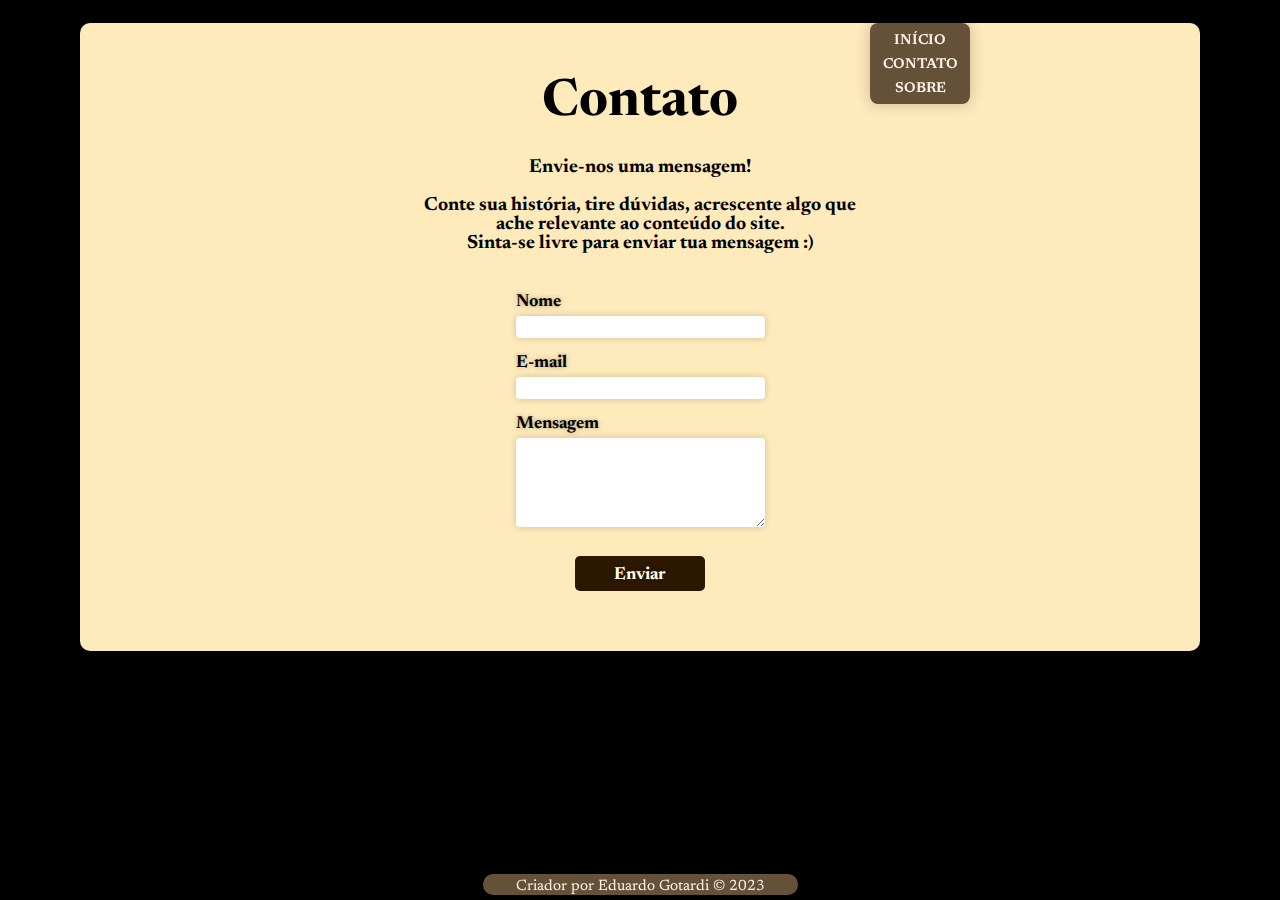
==== commit 195bfcfb: "att" ====
--- a/contato.html
+++ b/contato.html
@@ -65,70 +65,3 @@
     </div>
 </body>
 </html>
-<!DOCTYPE html>
-<html lang="en">
-<head>
-    <meta charset="UTF-8">
-    <meta name="viewport" content="width=device-width, initial-scale=1.0">
-    <meta name="description"
-        content="Família Gottardi. Este site conta a historia de uma família de imigrantes italianos, que vieram para o Brasil em 1888 em busca de novas realizações">
-    <meta name="keywords"
-        content="genealogy, family, imigrants, dictionary, italian, verona, castel d'azzano, vigasio, gottardi, gothardi, gotardi, gothard, gottard, gotard, gottardo, gotardo, genealogia, familia, itália, italiano, dicionário, imigrantes, imigrante">
-    <link rel="icon" type="image/x-icon" href="./IMG/favicon_italy.png">
-    <link rel="preconnect" href="https://fonts.googleapis.com">
-    <link rel="preconnect" href="https://fonts.gstatic.com" crossorigin>
-    <link rel="stylesheet"
-        href="https://fonts.googleapis.com/css2?family=Zilla+Slab:ital,wght@0,300;0,400;0,600;0,700;1,400;1,600;1,700&display=swap">
-    <link rel="stylesheet"
-        href="https://fonts.googleapis.com/css2?family=Newsreader:ital,opsz,wght@0,6..72,200;0,6..72,300;0,6..72,400;0,6..72,500;0,6..72,600;0,6..72,700;1,6..72,200;1,6..72,300;1,6..72,400;1,6..72,500;1,6..72,600;1,6..72,700&display=swap">
-    <link rel="stylesheet" href="./CSS/style.css">
-    <title>Família Gottardi</title>
-</head>
-<body class="bg">
-    <div class="containerPanel">
-        <div class="menuContainer">
-            <div class="menu">
-                <a href="./index.html" title="Página de Início">Início</a><br>
-                <a href="./contato.html" title="Página de Contato">Contato</a><br>
-                <a href="./sobre.html" title="Página Sobre os Autores">Sobre</a>
-            </div>
-        </div>
-        <div class="mainPanel">
-            <header>
-                <div class="contactTitle">
-                    <h1>Contato</h1>
-                </div>
-            </header>
-                <div class="contactText">
-                    <div class="contactText2">
-                        <h3>Envie-nos uma mensagem! 
-                        <br>
-                        <br>
-                        Conte sua história, tire dúvidas, acrescente algo que ache relevante ao conteúdo do site.<br> 
-                        Sinta-se livre para enviar tua mensagem :)</h3>
-                    </div>
-                </div>
-                <div class="formContainer">
-                    <form action="https://formspree.io/f/xnqydgpp" method="POST">
-                        <label class="nameLabel"><h3>Nome</h3></label>
-                            <input class="nomeInput" type="name" name="nome" required>
-                        
-                        <label class="emailLabel"><h3>E-mail</h3></label>
-                            <input class="emailInput" type="email" name="email" required>
-    
-                        <label class="messageLabel"><h3>Mensagem</h3></label>
-                            <textarea class="messageInput" name="message" required></textarea><br>
-                        <div class="buttonContainer">
-                            <button class="formButton" type="submit"><h3>Enviar</h3></button>
-                        </div>
-                    </form>
-                </div>
-        </div>
-        <div class="footer">
-            <div class="footerText">
-                <a href="https://github.com/dugotardi" title="Página do Github de Eduardo" target="_blank"><h3>Criador por Eduardo Gotardi © 2023</h3></a>
-            </div>
-        </div>
-    </div>
-</body>
-</html>